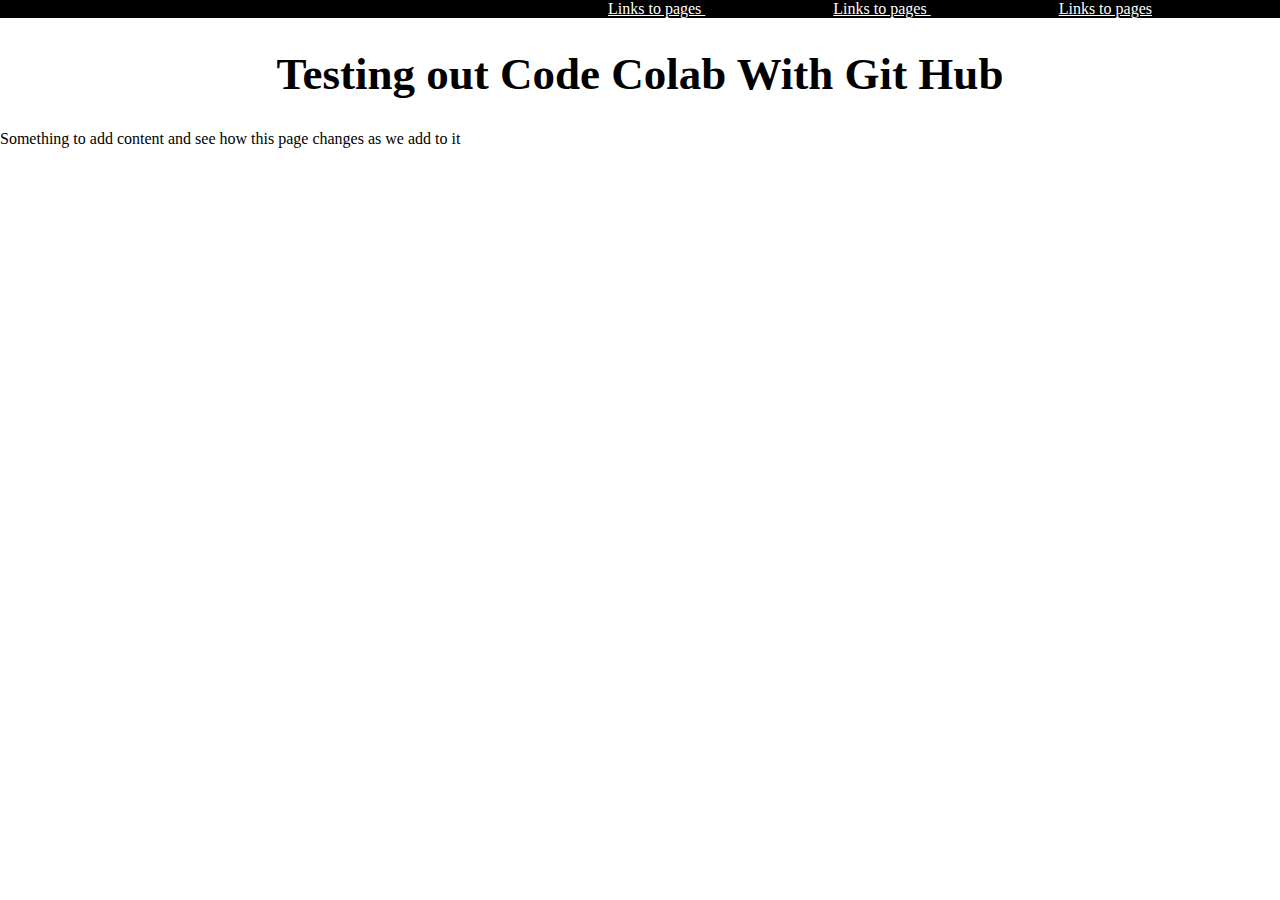
==== index.html @ 52e2e224 "Beggining the journey into git" ====
<!DOCTYPE html>
<html lang="en">

<head>
    <meta charset="UTF-8">
    <meta name="viewport" content="width=device-width, initial-scale=1.0">
    <link rel="stylesheet" href="style.css">
    <title>Team Test Repo</title>
</head>

<div class="navBar">
    <nav>
        <a href="#">Links to pages </a>
        <a href="#">Links to pages </a>
        <a href="#">Links to pages </a>
    </nav>
</div>

<body>
    <div class="container">
        <h1 id="intro">Testing out Code Colab With Git Hub</h1>
        <p>Something to add content and see how this page changes as we add to it</p>
    </div>
</body>

</html>
---- style.css ----
body{
    margin: 0;
    padding: 0;
}
.navBar{
    width: 100%;
    background-color: black;
    text-align: right;
}
.navBar a{
    color: white;
    margin-right: 10%;
}
#intro{
    text-align: center;
    font-size: 45px;
}
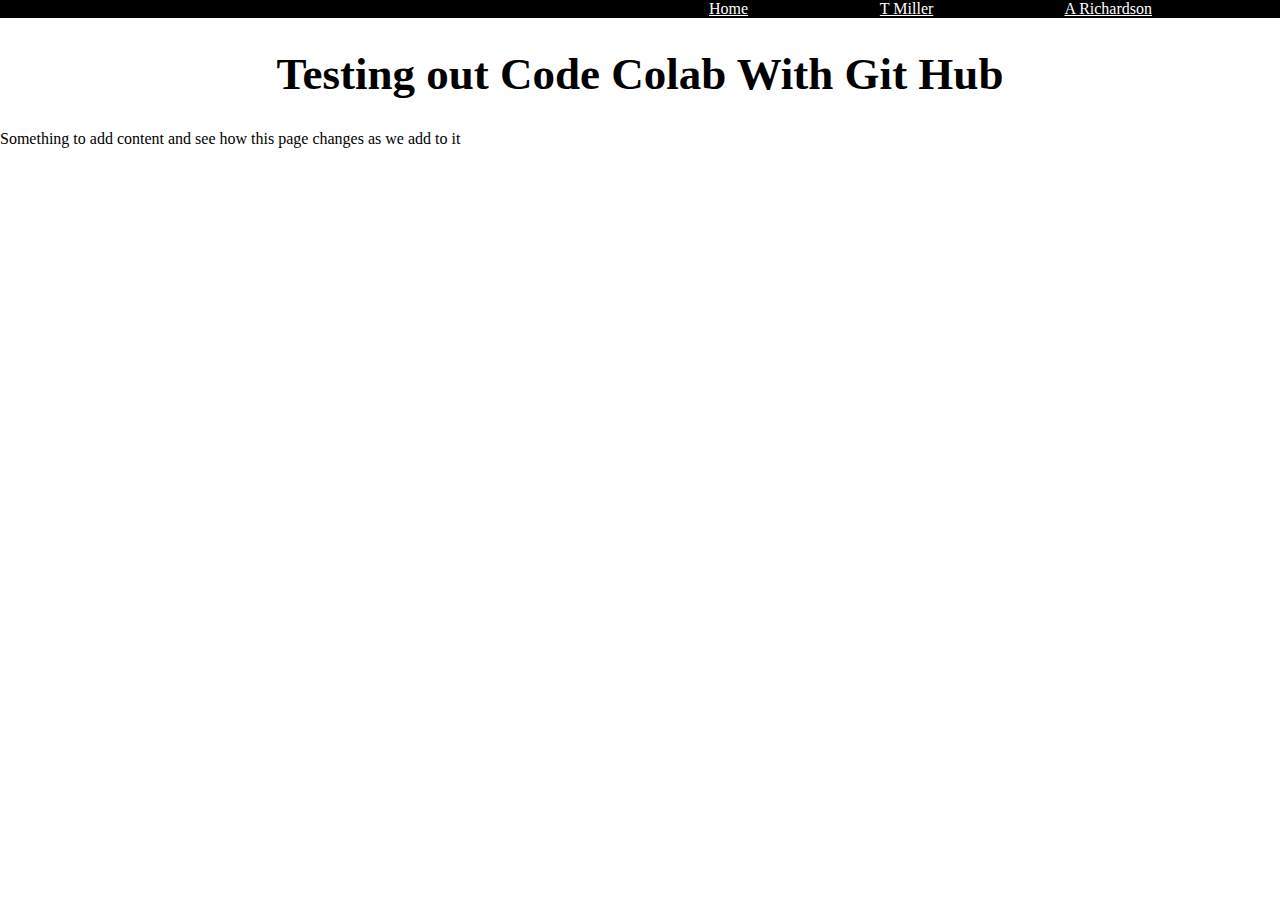
==== commit d0ea8384: "Merge pull request #2 from Anubis1096/master" ====
--- a/index.html
+++ b/index.html
@@ -10,9 +10,9 @@
 
 <div class="navBar">
     <nav>
-        <a href="#">Links to pages </a>
-        <a href="#">Links to pages </a>
-        <a href="#">Links to pages </a>
+        <a href="#">Home</a>
+        <a href="communication/Hello.html">T Miller</a>
+        <a href="hockey/hockey.html">A Richardson </a>
     </nav>
 </div>
 
